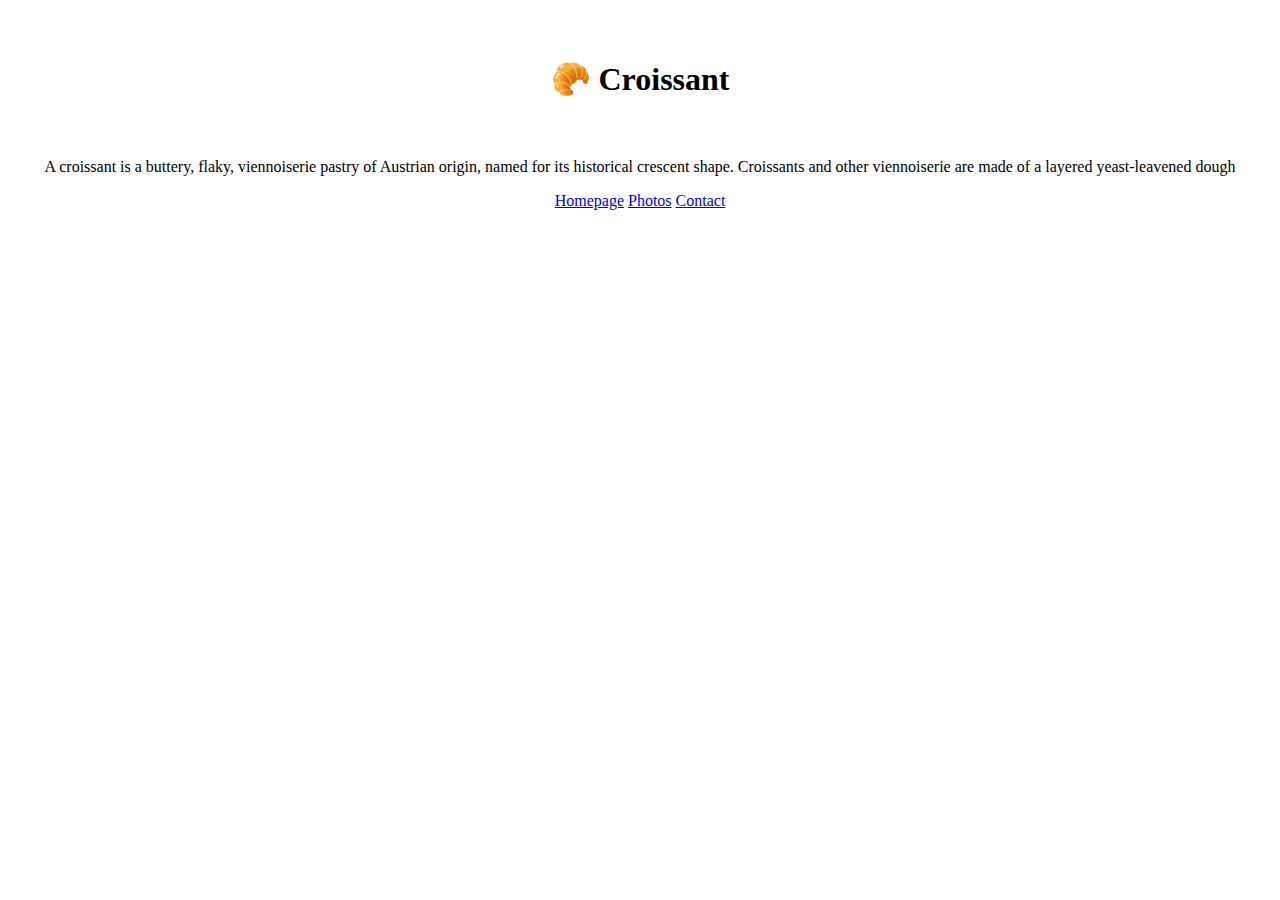
==== index.html @ 3b6d1875 "created initial file structure" ====
<!DOCTYPE html>
<html lang="en">
<head>
    <meta charset="UTF-8">
    <meta http-equiv="X-UA-Compatible" content="IE=edge">
    <meta name="viewport" content="width=device-width, initial-scale=1.0">
      <title>The best Craissant in New York</title>
      <link
      href="https://cdn.jsdelivr.net/npm/bootstrap@5.2.0/dist/css/bootstrap.min.css"
      rel="stylesheet"
      integrity="sha384-gH2yIJqKdNHPEq0n4Mqa/HGKIhSkIHeL5AyhkYV8i59U5AR6csBvApHHNl/vI1Bx"
      crossorigin="anonymous"
    />
  <link rel="stylesheet" href="/css/styles.css" />
</head>
<body>
    <h1>🥐 Croissant</h1>

    <p>A croissant is a buttery, flaky, viennoiserie pastry of Austrian origin, named for its historical crescent shape. Croissants and other viennoiserie are made of a layered yeast-leavened dough</p>
 <div class="navigation-links mb-5">
      <a href="/" class="homepage" title="homepage">Homepage</a>
      <a href="/images/homemade_buttery.jpg"  class="images" title="images">Photos</a>
      <a href="/contact.html" class="contact-link" title="Contact">Contact</a>
    </div>
    
</body>
</html>
---- css/styles.css ----
h1,
p {
text-align: center;
margin-top: 60px;
}

.email-link {
    display: block;
    text-align: center;
}

.navigation-links {
    display: block;
    text-align: center;
}
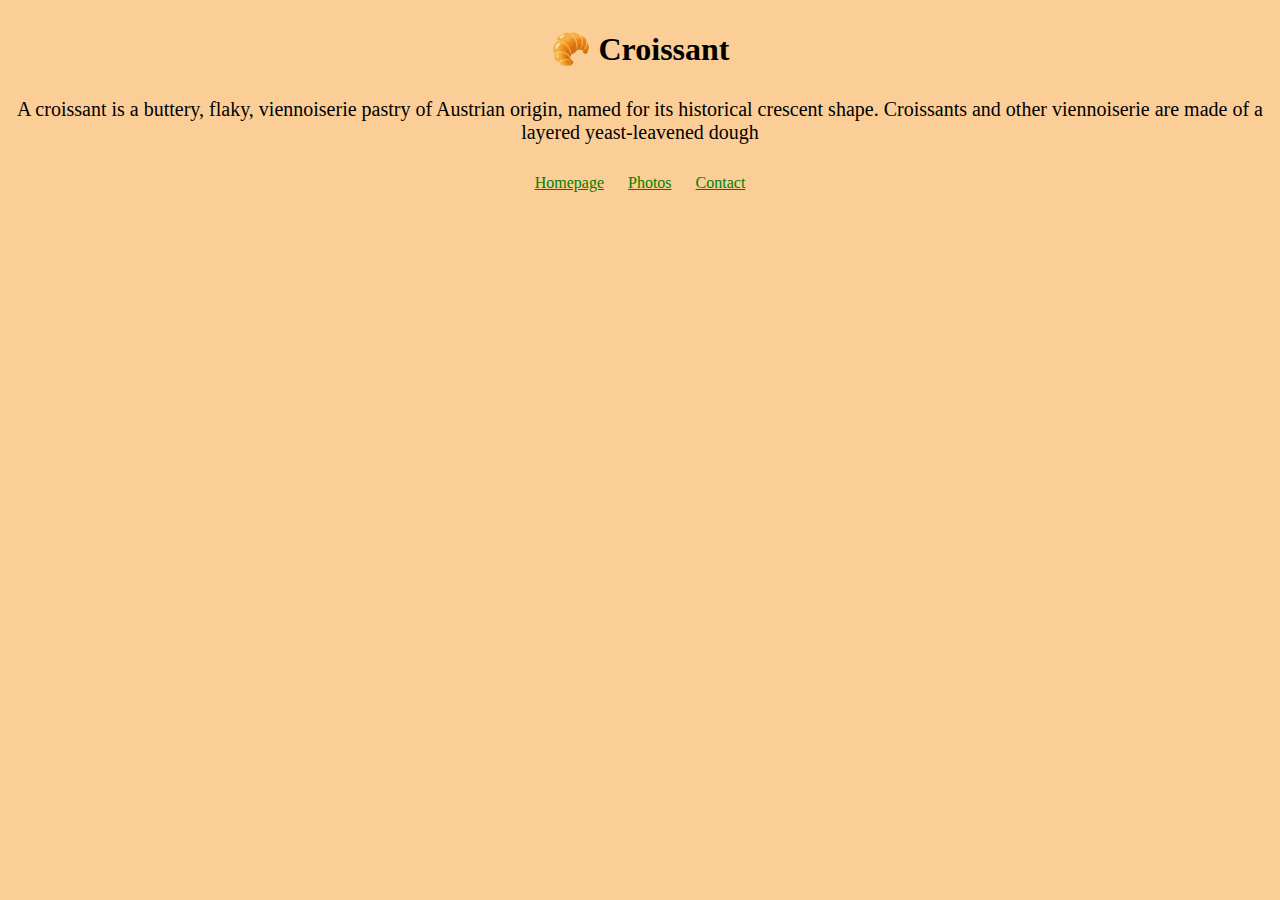
==== commit 156f81cc: "styling, photos and contacts added" ====
--- a/index.html
+++ b/index.html
@@ -17,11 +17,11 @@
     <h1>🥐 Croissant</h1>
 
     <p>A croissant is a buttery, flaky, viennoiserie pastry of Austrian origin, named for its historical crescent shape. Croissants and other viennoiserie are made of a layered yeast-leavened dough</p>
- <div class="navigation-links mb-5">
+ <footer>
       <a href="/" class="homepage" title="homepage">Homepage</a>
-      <a href="/images/homemade_buttery.jpg"  class="images" title="images">Photos</a>
+      <a href="/photos.html"  class="images" title="images">Photos</a>
       <a href="/contact.html" class="contact-link" title="Contact">Contact</a>
-    </div>
+ </footer>
     
 </body>
 </html>--- a/css/styles.css
+++ b/css/styles.css
@@ -1,15 +1,47 @@
+body {
+    background-color: rgb(252, 206, 151);
+}
+
 h1,
 p {
 text-align: center;
-margin-top: 60px;
+margin-top: 30px;
+
 }
+
+p {
+    font-size: 20px;
+}
+
+
 
 .email-link {
     display: block;
     text-align: center;
 }
 
-.navigation-links {
+footer {
+    text-align: center;
+    margin: 30px 0;
+    font-size: 16px;
+}
+
+footer a {
+    margin: 10px;
+    color: green;
+}
+
+.croissant-photo {
+    max-width: 100%;
+    border-radius: 10px;
     display: block;
+    margin: 0 auto;
+   }
+
+   .heading-of-photo-page {
+    margin-bottom: 30px;
+   }
+
+   .email-link {
     text-align: center;
-}+   }